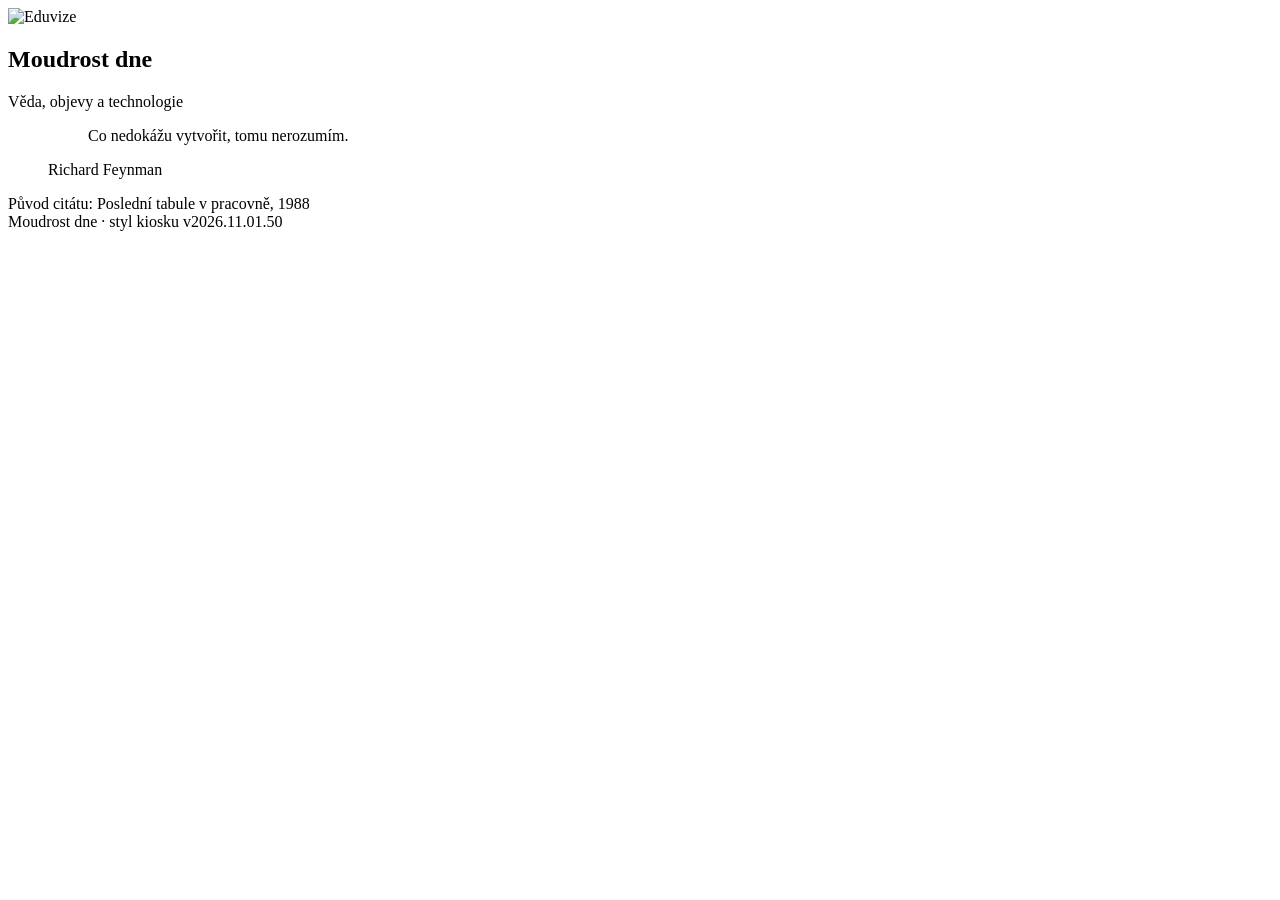
==== index.html @ 6f340ddf "Load shared license check for all school broadcasts" ====
<!doctype html><html data-kiosk-app="wisdom" lang="cs"><head><script src="https://pborovicka72-dotcom.github.io/eduvize-styly/design-system/output-modes.js?v=20261104-license-1"></script><meta charset="utf-8"><meta name="viewport" content="width=device-width,initial-scale=1"><meta name="color-scheme" content="light"><title>Eduvize | Moudrost dne</title><script>if(new URLSearchParams(location.search).get('viewMode')==='kiosk'||new URLSearchParams(location.search).get('output')==='kiosk')document.documentElement.classList.add('kiosk-output');</script><script defer src="https://pborovicka72-dotcom.github.io/eduvize-styly/design-system/app-icons.js?v=20261031-wisdom-book-1"></script><script src="https://pborovicka72-dotcom.github.io/eduvize-styly/design-system/segment-profile.js?v=20261103-kiosk-reading-1"></script><script src="https://pborovicka72-dotcom.github.io/eduvize-styly/design-system/output-header.js?v=20261103-kiosk-reading-1"></script><link rel="stylesheet" href="https://pborovicka72-dotcom.github.io/eduvize-styly/design-system/admin-tokens.css?v=20261031-integrity-1"><link rel="stylesheet" href="https://pborovicka72-dotcom.github.io/eduvize-styly/design-system/app-icons.css?v=20261031-global-insets-2"><link rel="stylesheet" href="https://pborovicka72-dotcom.github.io/eduvize-styly/design-system/editorial-output.css?v=20261103-wisdom-card-1"><script src="https://pborovicka72-dotcom.github.io/eduvize-styly/design-system/editorial-output.js?v=20261103-wisdom-card-1"></script><script src="https://pborovicka72-dotcom.github.io/eduvize-styly/design-system/active-theme.js?v=20261101-card-borders-19"></script><link rel="stylesheet" href="https://pborovicka72-dotcom.github.io/eduvize-styly/design-system/kiosk-output.css?v=20261103-kiosk-reading-1"><script defer src="https://pborovicka72-dotcom.github.io/eduvize-styly/design-system/kiosk-output.js?v=20261103-kiosk-reading-1"></script><link rel="stylesheet" href="https://pborovicka72-dotcom.github.io/eduvize-styly/design-system/output-integrity.css?v=visual-integrity-20261101"><script defer src="https://pborovicka72-dotcom.github.io/eduvize-styly/design-system/web-brand.js?v=20261031-web-52"></script><script defer src="https://pborovicka72-dotcom.github.io/eduvize-styly/design-system/output-integrity.js?v=20261031-web-52"></script><script src="https://pborovicka72-dotcom.github.io/eduvize-styly/design-system/nsp-geometry.js?v=1"></script><link rel="stylesheet" href="https://pborovicka72-dotcom.github.io/eduvize-styly/design-system/output-header.css?v=20261103-wisdom-weather-1"><link rel="icon" type="image/svg+xml" href="https://pborovicka72-dotcom.github.io/eduvize-styly/design-system/assets/eduvize-favicon.svg?v=20261031-unified-1"></head><body class="edu-wisdom-output"><div class="web-shell"><header class="web-header"><img class="web-logo" src="https://pborovicka72-dotcom.github.io/eduvize-styly/design-system/assets/eduvize-logo-compact-animated.svg?v=1" alt="Eduvize" width="330" height="82"></header><main id="display"><section class="panel"><header class="head edu-output-header"><span class="head-icon" data-edu-app-icon="wisdom"></span><div class="wisdom-heading"><h1 class="edu-header-title">Moudrost dne</h1><div class="topic edu-header-meta" id="topic"></div></div></header><figure class="content wisdom-quotation"><blockquote class="quote" id="quote" aria-live="polite">Načítám citát…</blockquote><figcaption class="attribution"><div class="author" id="author"></div><div class="work" id="work" data-edu-source-details></div><a class="source-link" id="sourceLink" data-edu-source-details target="_blank" rel="noopener noreferrer" hidden>Ověřit zdroj citátu</a></figcaption></figure><footer class="footer" id="footer" data-edu-source-details>Eduvize · Moudrost dne</footer></section></main></div><script src="assets/wisdom.js?v=20261101-wisdom-sources-1"></script><script>EduvizeWisdom.initDisplay();</script><script src="https://pborovicka72-dotcom.github.io/eduvize-styly/design-system/segment-display.js?v=20261103-viewport-1"></script><div class="edu-kiosk-style-version" aria-label="Verze stylu kiosku">Moudrost dne · styl kiosku v2026.11.01.50</div></body></html>
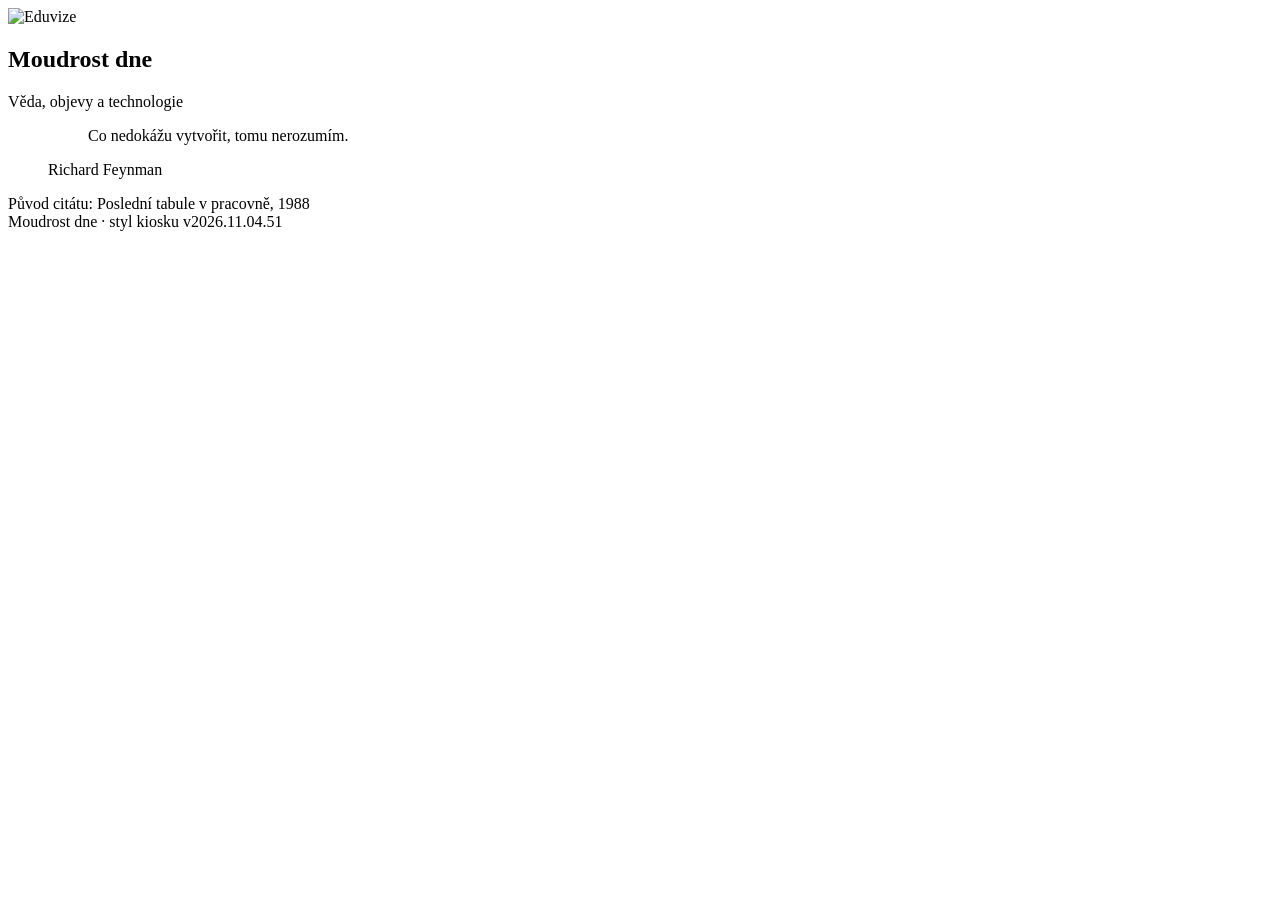
==== commit 8bbf5949: "Publish Citát label in quotation content across outputs" ====
--- a/index.html
+++ b/index.html
@@ -1,3 +1,3 @@
-<!doctype html><html data-kiosk-app="wisdom" lang="cs"><head><script src="https://pborovicka72-dotcom.github.io/eduvize-styly/design-system/output-modes.js?v=20261104-license-1"></script><meta charset="utf-8"><meta name="viewport" content="width=device-width,initial-scale=1"><meta name="color-scheme" content="light"><title>Eduvize | Moudrost dne</title><script>if(new URLSearchParams(location.search).get('viewMode')==='kiosk'||new URLSearchParams(location.search).get('output')==='kiosk')document.documentElement.classList.add('kiosk-output');</script><script defer src="https://pborovicka72-dotcom.github.io/eduvize-styly/design-system/app-icons.js?v=20261031-wisdom-book-1"></script><script src="https://pborovicka72-dotcom.github.io/eduvize-styly/design-system/segment-profile.js?v=20261103-kiosk-reading-1"></script><script src="https://pborovicka72-dotcom.github.io/eduvize-styly/design-system/output-header.js?v=20261103-kiosk-reading-1"></script><link rel="stylesheet" href="https://pborovicka72-dotcom.github.io/eduvize-styly/design-system/admin-tokens.css?v=20261031-integrity-1"><link rel="stylesheet" href="https://pborovicka72-dotcom.github.io/eduvize-styly/design-system/app-icons.css?v=20261031-global-insets-2"><link rel="stylesheet" href="https://pborovicka72-dotcom.github.io/eduvize-styly/design-system/editorial-output.css?v=20261103-wisdom-card-1"><script src="https://pborovicka72-dotcom.github.io/eduvize-styly/design-system/editorial-output.js?v=20261103-wisdom-card-1"></script><script src="https://pborovicka72-dotcom.github.io/eduvize-styly/design-system/active-theme.js?v=20261101-card-borders-19"></script><link rel="stylesheet" href="https://pborovicka72-dotcom.github.io/eduvize-styly/design-system/kiosk-output.css?v=20261103-kiosk-reading-1"><script defer src="https://pborovicka72-dotcom.github.io/eduvize-styly/design-system/kiosk-output.js?v=20261103-kiosk-reading-1"></script><link rel="stylesheet" href="https://pborovicka72-dotcom.github.io/eduvize-styly/design-system/output-integrity.css?v=visual-integrity-20261101"><script defer src="https://pborovicka72-dotcom.github.io/eduvize-styly/design-system/web-brand.js?v=20261031-web-52"></script><script defer src="https://pborovicka72-dotcom.github.io/eduvize-styly/design-system/output-integrity.js?v=20261031-web-52"></script><script src="https://pborovicka72-dotcom.github.io/eduvize-styly/design-system/nsp-geometry.js?v=1"></script><link rel="stylesheet" href="https://pborovicka72-dotcom.github.io/eduvize-styly/design-system/output-header.css?v=20261103-wisdom-weather-1"><link rel="icon" type="image/svg+xml" href="https://pborovicka72-dotcom.github.io/eduvize-styly/design-system/assets/eduvize-favicon.svg?v=20261031-unified-1"></head><body class="edu-wisdom-output"><div class="web-shell"><header class="web-header"><img class="web-logo" src="https://pborovicka72-dotcom.github.io/eduvize-styly/design-system/assets/eduvize-logo-compact-animated.svg?v=1" alt="Eduvize" width="330" height="82"></header><main id="display"><section class="panel"><header class="head edu-output-header"><span class="head-icon" data-edu-app-icon="wisdom"></span><div class="wisdom-heading"><h1 class="edu-header-title">Moudrost dne</h1><div class="topic edu-header-meta" id="topic"></div></div></header><figure class="content wisdom-quotation"><blockquote class="quote" id="quote" aria-live="polite">Načítám citát…</blockquote><figcaption class="attribution"><div class="author" id="author"></div><div class="work" id="work" data-edu-source-details></div><a class="source-link" id="sourceLink" data-edu-source-details target="_blank" rel="noopener noreferrer" hidden>Ověřit zdroj citátu</a></figcaption></figure><footer class="footer" id="footer" data-edu-source-details>Eduvize · Moudrost dne</footer></section></main></div><script src="assets/wisdom.js?v=20261101-wisdom-sources-1"></script><script>EduvizeWisdom.initDisplay();</script><script src="https://pborovicka72-dotcom.github.io/eduvize-styly/design-system/segment-display.js?v=20261103-viewport-1"></script><div class="edu-kiosk-style-version" aria-label="Verze stylu kiosku">Moudrost dne · styl kiosku v2026.11.01.50</div></body></html>
+<!doctype html><html data-kiosk-app="wisdom" lang="cs"><head><script src="https://pborovicka72-dotcom.github.io/eduvize-styly/design-system/output-modes.js?v=20261104-silent-license-1"></script><meta charset="utf-8"><meta name="viewport" content="width=device-width,initial-scale=1"><meta name="color-scheme" content="light"><title>Eduvize | Moudrost dne</title><script>if(new URLSearchParams(location.search).get('viewMode')==='kiosk'||new URLSearchParams(location.search).get('output')==='kiosk')document.documentElement.classList.add('kiosk-output');</script><script defer src="https://pborovicka72-dotcom.github.io/eduvize-styly/design-system/app-icons.js?v=20261031-wisdom-book-1"></script><script src="https://pborovicka72-dotcom.github.io/eduvize-styly/design-system/segment-profile.js?v=20261103-kiosk-reading-1"></script><script src="https://pborovicka72-dotcom.github.io/eduvize-styly/design-system/output-header.js?v=20261103-kiosk-reading-1"></script><link rel="stylesheet" href="https://pborovicka72-dotcom.github.io/eduvize-styly/design-system/admin-tokens.css?v=20261031-integrity-1"><link rel="stylesheet" href="https://pborovicka72-dotcom.github.io/eduvize-styly/design-system/app-icons.css?v=20261031-global-insets-2"><link rel="stylesheet" href="https://pborovicka72-dotcom.github.io/eduvize-styly/design-system/editorial-output.css?v=20261103-wisdom-card-1"><script src="https://pborovicka72-dotcom.github.io/eduvize-styly/design-system/editorial-output.js?v=20261104-citat-1"></script><script src="https://pborovicka72-dotcom.github.io/eduvize-styly/design-system/active-theme.js?v=20261101-card-borders-19"></script><link rel="stylesheet" href="https://pborovicka72-dotcom.github.io/eduvize-styly/design-system/kiosk-output.css?v=20261103-kiosk-reading-1"><script defer src="https://pborovicka72-dotcom.github.io/eduvize-styly/design-system/kiosk-output.js?v=20261103-kiosk-reading-1"></script><link rel="stylesheet" href="https://pborovicka72-dotcom.github.io/eduvize-styly/design-system/output-integrity.css?v=visual-integrity-20261101"><script defer src="https://pborovicka72-dotcom.github.io/eduvize-styly/design-system/web-brand.js?v=20261031-web-52"></script><script defer src="https://pborovicka72-dotcom.github.io/eduvize-styly/design-system/output-integrity.js?v=20261031-web-52"></script><script src="https://pborovicka72-dotcom.github.io/eduvize-styly/design-system/nsp-geometry.js?v=1"></script><link rel="stylesheet" href="https://pborovicka72-dotcom.github.io/eduvize-styly/design-system/output-header.css?v=20261103-wisdom-weather-1"><link rel="icon" type="image/svg+xml" href="https://pborovicka72-dotcom.github.io/eduvize-styly/design-system/assets/eduvize-favicon.svg?v=20261031-unified-1"></head><body class="edu-wisdom-output"><div class="web-shell"><header class="web-header"><img class="web-logo" src="https://pborovicka72-dotcom.github.io/eduvize-styly/design-system/assets/eduvize-logo-compact-animated.svg?v=1" alt="Eduvize" width="330" height="82"></header><main id="display"><section class="panel"><header class="head edu-output-header"><span class="head-icon" data-edu-app-icon="wisdom"></span><div class="wisdom-heading"><h1 class="edu-header-title">Moudrost dne</h1><div class="topic edu-header-meta" id="topic"></div></div></header><figure class="content wisdom-quotation"><blockquote class="quote" id="quote" aria-live="polite">Načítám citát…</blockquote><figcaption class="attribution"><div class="author" id="author"></div><div class="work" id="work" data-edu-source-details></div><a class="source-link" id="sourceLink" data-edu-source-details target="_blank" rel="noopener noreferrer" hidden>Ověřit zdroj citátu</a></figcaption></figure><footer class="footer" id="footer" data-edu-source-details>Eduvize · Moudrost dne</footer></section></main></div><script src="assets/wisdom.js?v=20261101-wisdom-sources-1"></script><script>EduvizeWisdom.initDisplay();</script><script src="https://pborovicka72-dotcom.github.io/eduvize-styly/design-system/segment-display.js?v=20261103-viewport-1"></script><div class="edu-kiosk-style-version" aria-label="Verze stylu kiosku">Moudrost dne · styl kiosku v2026.11.04.51</div></body></html>
 
 
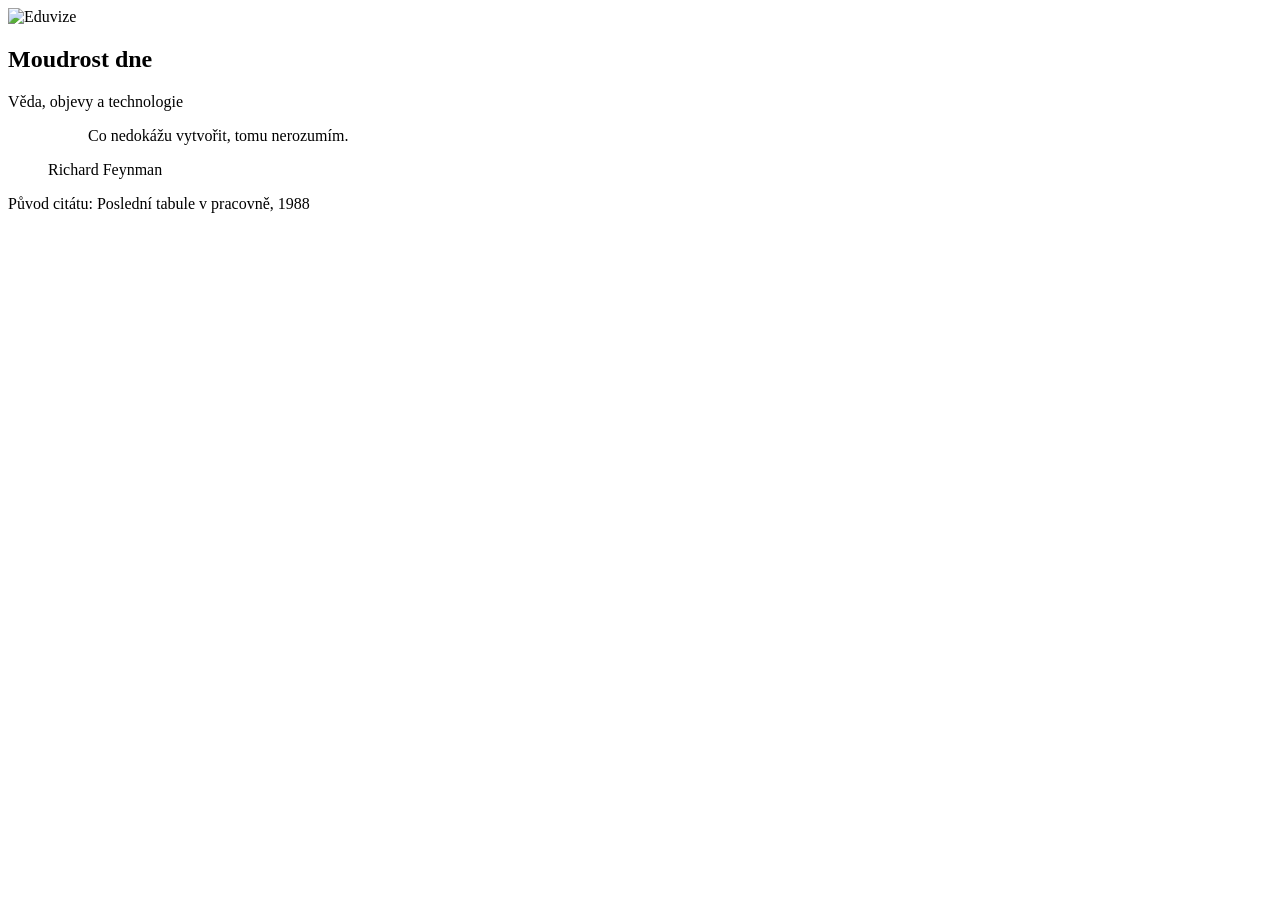
==== commit 6248f337: "sync: retain latest TEST application source" ====
--- a/index.html
+++ b/index.html
@@ -1,3 +1,21 @@
-<!doctype html><html data-kiosk-app="wisdom" lang="cs"><head><script src="https://pborovicka72-dotcom.github.io/eduvize-styly/design-system/output-modes.js?v=20261104-silent-license-1"></script><meta charset="utf-8"><meta name="viewport" content="width=device-width,initial-scale=1"><meta name="color-scheme" content="light"><title>Eduvize | Moudrost dne</title><script>if(new URLSearchParams(location.search).get('viewMode')==='kiosk'||new URLSearchParams(location.search).get('output')==='kiosk')document.documentElement.classList.add('kiosk-output');</script><script defer src="https://pborovicka72-dotcom.github.io/eduvize-styly/design-system/app-icons.js?v=20261031-wisdom-book-1"></script><script src="https://pborovicka72-dotcom.github.io/eduvize-styly/design-system/segment-profile.js?v=20261103-kiosk-reading-1"></script><script src="https://pborovicka72-dotcom.github.io/eduvize-styly/design-system/output-header.js?v=20261103-kiosk-reading-1"></script><link rel="stylesheet" href="https://pborovicka72-dotcom.github.io/eduvize-styly/design-system/admin-tokens.css?v=20261031-integrity-1"><link rel="stylesheet" href="https://pborovicka72-dotcom.github.io/eduvize-styly/design-system/app-icons.css?v=20261031-global-insets-2"><link rel="stylesheet" href="https://pborovicka72-dotcom.github.io/eduvize-styly/design-system/editorial-output.css?v=20261103-wisdom-card-1"><script src="https://pborovicka72-dotcom.github.io/eduvize-styly/design-system/editorial-output.js?v=20261104-citat-1"></script><script src="https://pborovicka72-dotcom.github.io/eduvize-styly/design-system/active-theme.js?v=20261101-card-borders-19"></script><link rel="stylesheet" href="https://pborovicka72-dotcom.github.io/eduvize-styly/design-system/kiosk-output.css?v=20261103-kiosk-reading-1"><script defer src="https://pborovicka72-dotcom.github.io/eduvize-styly/design-system/kiosk-output.js?v=20261103-kiosk-reading-1"></script><link rel="stylesheet" href="https://pborovicka72-dotcom.github.io/eduvize-styly/design-system/output-integrity.css?v=visual-integrity-20261101"><script defer src="https://pborovicka72-dotcom.github.io/eduvize-styly/design-system/web-brand.js?v=20261031-web-52"></script><script defer src="https://pborovicka72-dotcom.github.io/eduvize-styly/design-system/output-integrity.js?v=20261031-web-52"></script><script src="https://pborovicka72-dotcom.github.io/eduvize-styly/design-system/nsp-geometry.js?v=1"></script><link rel="stylesheet" href="https://pborovicka72-dotcom.github.io/eduvize-styly/design-system/output-header.css?v=20261103-wisdom-weather-1"><link rel="icon" type="image/svg+xml" href="https://pborovicka72-dotcom.github.io/eduvize-styly/design-system/assets/eduvize-favicon.svg?v=20261031-unified-1"></head><body class="edu-wisdom-output"><div class="web-shell"><header class="web-header"><img class="web-logo" src="https://pborovicka72-dotcom.github.io/eduvize-styly/design-system/assets/eduvize-logo-compact-animated.svg?v=1" alt="Eduvize" width="330" height="82"></header><main id="display"><section class="panel"><header class="head edu-output-header"><span class="head-icon" data-edu-app-icon="wisdom"></span><div class="wisdom-heading"><h1 class="edu-header-title">Moudrost dne</h1><div class="topic edu-header-meta" id="topic"></div></div></header><figure class="content wisdom-quotation"><blockquote class="quote" id="quote" aria-live="polite">Načítám citát…</blockquote><figcaption class="attribution"><div class="author" id="author"></div><div class="work" id="work" data-edu-source-details></div><a class="source-link" id="sourceLink" data-edu-source-details target="_blank" rel="noopener noreferrer" hidden>Ověřit zdroj citátu</a></figcaption></figure><footer class="footer" id="footer" data-edu-source-details>Eduvize · Moudrost dne</footer></section></main></div><script src="assets/wisdom.js?v=20261101-wisdom-sources-1"></script><script>EduvizeWisdom.initDisplay();</script><script src="https://pborovicka72-dotcom.github.io/eduvize-styly/design-system/segment-display.js?v=20261103-viewport-1"></script><div class="edu-kiosk-style-version" aria-label="Verze stylu kiosku">Moudrost dne · styl kiosku v2026.11.04.51</div></body></html>
+<!doctype html><html data-kiosk-app="wisdom" lang="cs"><head><script src="/eduvize-styly/design-system/output-modes.js?v=71d22a46bba8006dd932"></script><meta charset="utf-8"><meta name="viewport" content="width=device-width,initial-scale=1"><meta name="color-scheme" content="light"><title>Eduvize | Moudrost dne</title><script>if(new URLSearchParams(location.search).get('viewMode')==='kiosk'||new URLSearchParams(location.search).get('output')==='kiosk')document.documentElement.classList.add('kiosk-output');</script><script defer src="/eduvize-styly/design-system/app-icons.js?v=71d22a46bba8006dd932"></script><script src="/eduvize-styly/design-system/segment-profile.js?v=71d22a46bba8006dd932"></script><script src="/eduvize-styly/design-system/output-header.js?v=71d22a46bba8006dd932"></script><link rel="stylesheet" href="/eduvize-styly/design-system/admin-tokens.css?v=71d22a46bba8006dd932"><link rel="stylesheet" href="/eduvize-styly/design-system/app-icons.css?v=71d22a46bba8006dd932"><link rel="stylesheet" href="/eduvize-styly/design-system/editorial-output.css?v=71d22a46bba8006dd932"><script src="/eduvize-styly/design-system/editorial-output.js?v=71d22a46bba8006dd932"></script><script data-edu-theme-first-paint="20261104-design-audit-1">/* Apply only the selected school's cached theme before painting.
+   A missing cache uses the shared CSS baseline immediately, never a blank page. */
+(function(){
+ var key='eduvize-active-theme-v1', map={background:'bg',text:'text',surface:'surface',muted:'muted',primary:'primary',primaryText:'primary-text',secondary:'secondary',secondaryText:'secondary-text',accent:'accent',border:'border'};
+ try{
+  if(document.documentElement.dataset.eduTheme==='standard')return;
+  var profile=new URL(location.href).searchParams.get('edu-profile')||window.EduvizeAdminAuth?.status().profileId||localStorage.getItem('eduvize-profile-selection-v1')||'';
+  profile=/^[a-f0-9]{32}$/.test(profile)?profile:'';
+  var theme=JSON.parse(localStorage.getItem(key+':'+(profile||'global'))||'null');
+  if(!theme?.colors)return;
+  var style=document.documentElement.style;
+  for(var name in map){var value=theme.colors[name];if(/^#[0-9a-f]{6}$/i.test(value||''))style.setProperty('--ev-'+map[name],value);}
+  for(var item of [['controls','heightPx','control-height'],['controls','radiusPx','control-radius'],['cards','radiusPx','card-radius']]){
+   var value=theme[item[0]]?.[item[1]];if(Number.isFinite(value))style.setProperty('--ev-'+item[2],value+'px');
+  }
+  var radius=theme.icons?.radiusPx;style.setProperty('--ev-icon-radius',(Number.isFinite(radius)?Math.max(0,Math.min(24,radius)):10)+'px');
+ }catch(_){}
+})();
+</script><script src="/eduvize-styly/design-system/active-theme.js?v=20261116-admin-recovery-1" defer></script><link rel="stylesheet" href="/eduvize-styly/design-system/kiosk-output.css?v=71d22a46bba8006dd932"><script defer src="/eduvize-styly/design-system/kiosk-output.js?v=71d22a46bba8006dd932"></script><link rel="stylesheet" href="/eduvize-styly/design-system/output-integrity.css?v=71d22a46bba8006dd932"><script defer src="/eduvize-styly/design-system/web-brand.js?v=71d22a46bba8006dd932"></script><script defer src="/eduvize-styly/design-system/output-integrity.js?v=71d22a46bba8006dd932"></script><script src="/eduvize-styly/design-system/nsp-geometry.js?v=71d22a46bba8006dd932"></script><link rel="stylesheet" href="/eduvize-styly/design-system/output-header.css?v=71d22a46bba8006dd932"><link rel="icon" type="image/svg+xml" href="/eduvize-styly/design-system/assets/eduvize-favicon.svg?v=20261031-unified-1"><script src="/_environment.js" defer></script></head><body class="edu-wisdom-output"><div class="web-shell"><header class="web-header"><img class="web-logo" src="/eduvize-styly/design-system/assets/eduvize-logo-compact-animated.svg?v=1" alt="Eduvize" width="330" height="82"></header><main id="display"><section class="panel"><header class="head edu-output-header"><span class="head-icon" data-edu-app-icon="wisdom"></span><div class="wisdom-heading"><h1 class="edu-header-title">Moudrost dne</h1><div class="topic edu-header-meta" id="topic"></div></div></header><figure class="content wisdom-quotation"><blockquote class="quote" id="quote" aria-live="polite">Načítám citát…</blockquote><figcaption class="attribution"><div class="author" id="author"></div><div class="work" id="work" data-edu-source-details></div><a class="source-link" id="sourceLink" data-edu-source-details target="_blank" rel="noopener noreferrer" hidden>Ověřit zdroj citátu</a></figcaption></figure><footer class="footer" id="footer" data-edu-source-details>Eduvize · Moudrost dne</footer></section></main></div><script src="assets/settings.js?v=71d22a46bba8006dd932"></script><script src="assets/wisdom.js?v=71d22a46bba8006dd932"></script><script>EduvizeWisdom.initDisplay();</script><script src="/eduvize-styly/design-system/segment-display.js?v=71d22a46bba8006dd932"></script></body></html>
 
 
